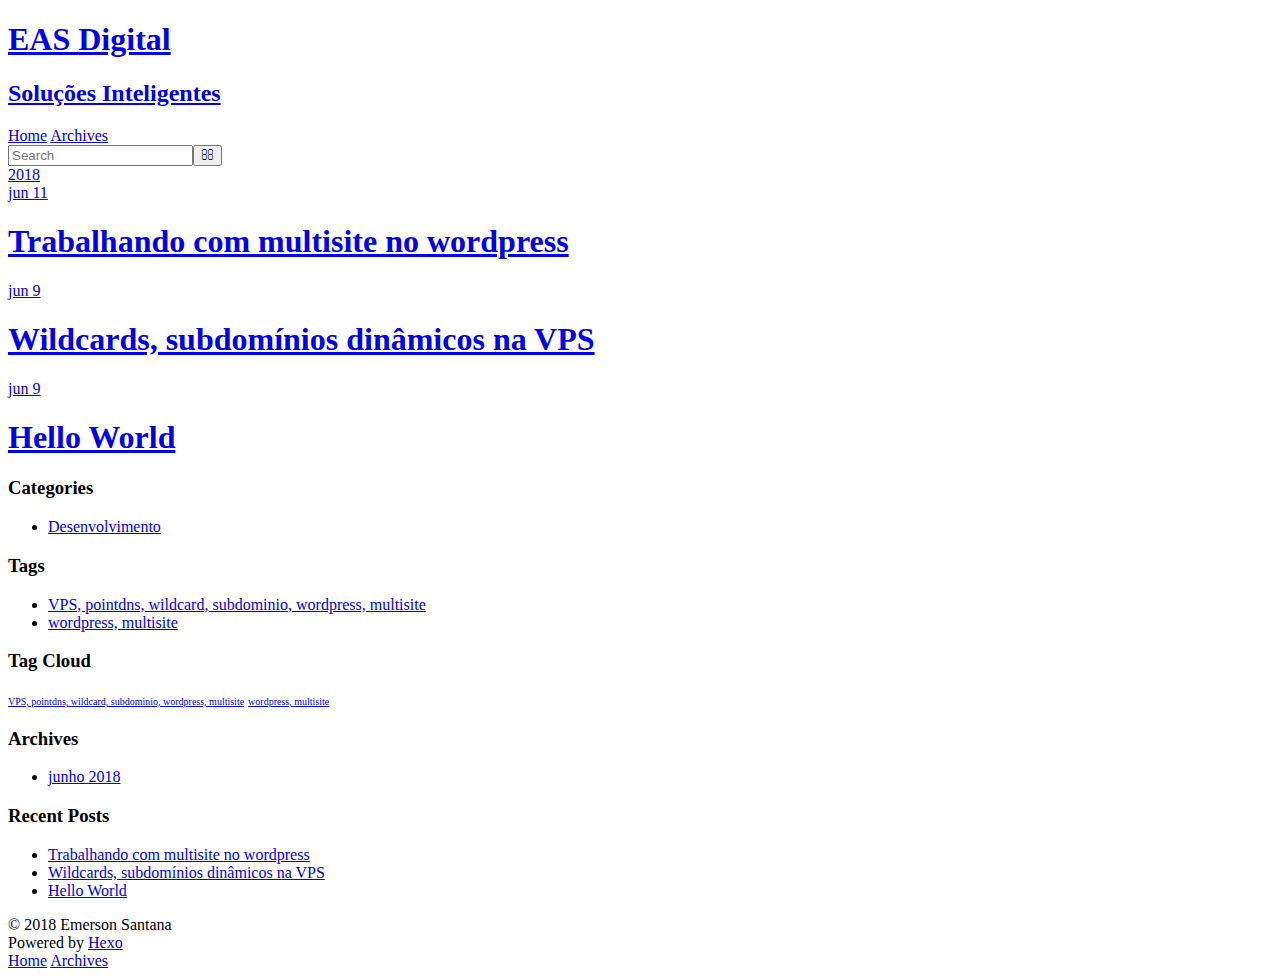
==== public/archives/index.html @ 68dd3f3a "Site updated: 2018-06-12 05:48:11" ====
<!DOCTYPE html>
<html>
<head>
  <meta charset="utf-8">
  

  
  <title>Archives | EAS Digital</title>
  <meta name="viewport" content="width=device-width, initial-scale=1, maximum-scale=1">
  <meta name="description" content="Um ambiente simples para compartilhamento e apredizado constante na vida de programador">
<meta name="keywords" content="excel, powerpoint, css3, html5, javascript, php, vps, linux, windows, dashboard, framework">
<meta property="og:type" content="website">
<meta property="og:title" content="EAS Digital">
<meta property="og:url" content="http://easdigital.com.br/archives/index.html">
<meta property="og:site_name" content="EAS Digital">
<meta property="og:description" content="Um ambiente simples para compartilhamento e apredizado constante na vida de programador">
<meta property="og:locale" content="pt-br">
<meta name="twitter:card" content="summary">
<meta name="twitter:title" content="EAS Digital">
<meta name="twitter:description" content="Um ambiente simples para compartilhamento e apredizado constante na vida de programador">
  
    <link rel="alternate" href="/atom.xml" title="EAS Digital" type="application/atom+xml">
  
  
    <link rel="icon" href="/favicon.png">
  
  
    <link href="//fonts.googleapis.com/css?family=Source+Code+Pro" rel="stylesheet" type="text/css">
  
  <link rel="stylesheet" href="/css/style.css">
</head>

<body>
  <div id="container">
    <div id="wrap">
      <header id="header">
  <div id="banner"></div>
  <div id="header-outer" class="outer">
    <div id="header-title" class="inner">
      <h1 id="logo-wrap">
        <a href="/" id="logo">EAS Digital</a>
      </h1>
      
        <h2 id="subtitle-wrap">
          <a href="/" id="subtitle">Soluções Inteligentes</a>
        </h2>
      
    </div>
    <div id="header-inner" class="inner">
      <nav id="main-nav">
        <a id="main-nav-toggle" class="nav-icon"></a>
        
          <a class="main-nav-link" href="/">Home</a>
        
          <a class="main-nav-link" href="/archives">Archives</a>
        
      </nav>
      <nav id="sub-nav">
        
          <a id="nav-rss-link" class="nav-icon" href="/atom.xml" title="RSS Feed"></a>
        
        <a id="nav-search-btn" class="nav-icon" title="Search"></a>
      </nav>
      <div id="search-form-wrap">
        <form action="//google.com/search" method="get" accept-charset="UTF-8" class="search-form"><input type="search" name="q" class="search-form-input" placeholder="Search"><button type="submit" class="search-form-submit">&#xF002;</button><input type="hidden" name="sitesearch" value="http://easdigital.com.br"></form>
      </div>
    </div>
  </div>
</header>
      <div class="outer">
        <section id="main">
  
  
    
    
      
      
      <section class="archives-wrap">
        <div class="archive-year-wrap">
          <a href="/archives/2018" class="archive-year">2018</a>
        </div>
        <div class="archives">
    
    <article class="archive-article archive-type-post">
  <div class="archive-article-inner">
    <header class="archive-article-header">
      <a href="/trabalhando-com-multisite-no-wordpress/" class="archive-article-date">
  <time datetime="2018-06-12T01:34:19.000Z" itemprop="datePublished">jun 11</time>
</a>
      
  
    <h1 itemprop="name">
      <a class="archive-article-title" href="/trabalhando-com-multisite-no-wordpress/">Trabalhando com multisite no wordpress</a>
    </h1>
  

    </header>
  </div>
</article>
  
    
    
    <article class="archive-article archive-type-post">
  <div class="archive-article-inner">
    <header class="archive-article-header">
      <a href="/wildcards-subdominios-dinamicos-na-vps/" class="archive-article-date">
  <time datetime="2018-06-10T02:49:26.000Z" itemprop="datePublished">jun 9</time>
</a>
      
  
    <h1 itemprop="name">
      <a class="archive-article-title" href="/wildcards-subdominios-dinamicos-na-vps/">Wildcards, subdomínios dinâmicos na VPS</a>
    </h1>
  

    </header>
  </div>
</article>
  
    
    
    <article class="archive-article archive-type-post">
  <div class="archive-article-inner">
    <header class="archive-article-header">
      <a href="/hello-world/" class="archive-article-date">
  <time datetime="2018-06-10T01:49:26.000Z" itemprop="datePublished">jun 9</time>
</a>
      
  
    <h1 itemprop="name">
      <a class="archive-article-title" href="/hello-world/">Hello World</a>
    </h1>
  

    </header>
  </div>
</article>
  
  
    </div></section>
  


</section>
        
          <aside id="sidebar">
  
    
  <div class="widget-wrap">
    <h3 class="widget-title">Categories</h3>
    <div class="widget">
      <ul class="category-list"><li class="category-list-item"><a class="category-list-link" href="/categories/desenvolvimento/">Desenvolvimento</a></li></ul>
    </div>
  </div>


  
    
  <div class="widget-wrap">
    <h3 class="widget-title">Tags</h3>
    <div class="widget">
      <ul class="tag-list"><li class="tag-list-item"><a class="tag-list-link" href="/tags/vps-pointdns-wildcard-subdominio-wordpress-multisite/">VPS, pointdns, wildcard, subdominio, wordpress, multisite</a></li><li class="tag-list-item"><a class="tag-list-link" href="/tags/wordpress-multisite/">wordpress, multisite</a></li></ul>
    </div>
  </div>


  
    
  <div class="widget-wrap">
    <h3 class="widget-title">Tag Cloud</h3>
    <div class="widget tagcloud">
      <a href="/tags/vps-pointdns-wildcard-subdominio-wordpress-multisite/" style="font-size: 10px;">VPS, pointdns, wildcard, subdominio, wordpress, multisite</a> <a href="/tags/wordpress-multisite/" style="font-size: 10px;">wordpress, multisite</a>
    </div>
  </div>

  
    
  <div class="widget-wrap">
    <h3 class="widget-title">Archives</h3>
    <div class="widget">
      <ul class="archive-list"><li class="archive-list-item"><a class="archive-list-link" href="/archives/2018/06/">junho 2018</a></li></ul>
    </div>
  </div>


  
    
  <div class="widget-wrap">
    <h3 class="widget-title">Recent Posts</h3>
    <div class="widget">
      <ul>
        
          <li>
            <a href="/trabalhando-com-multisite-no-wordpress/">Trabalhando com multisite no wordpress</a>
          </li>
        
          <li>
            <a href="/wildcards-subdominios-dinamicos-na-vps/">Wildcards, subdomínios dinâmicos na VPS</a>
          </li>
        
          <li>
            <a href="/hello-world/">Hello World</a>
          </li>
        
      </ul>
    </div>
  </div>

  
</aside>
        
      </div>
      <footer id="footer">
  
  <div class="outer">
    <div id="footer-info" class="inner">
      &copy; 2018 Emerson Santana<br>
      Powered by <a href="http://hexo.io/" target="_blank">Hexo</a>
    </div>
  </div>
</footer>
    </div>
    <nav id="mobile-nav">
  
    <a href="/" class="mobile-nav-link">Home</a>
  
    <a href="/archives" class="mobile-nav-link">Archives</a>
  
</nav>
    

<script src="//ajax.googleapis.com/ajax/libs/jquery/2.0.3/jquery.min.js"></script>


  <link rel="stylesheet" href="/fancybox/jquery.fancybox.css">
  <script src="/fancybox/jquery.fancybox.pack.js"></script>


<script src="/js/script.js"></script>



  </div>
</body>
</html>
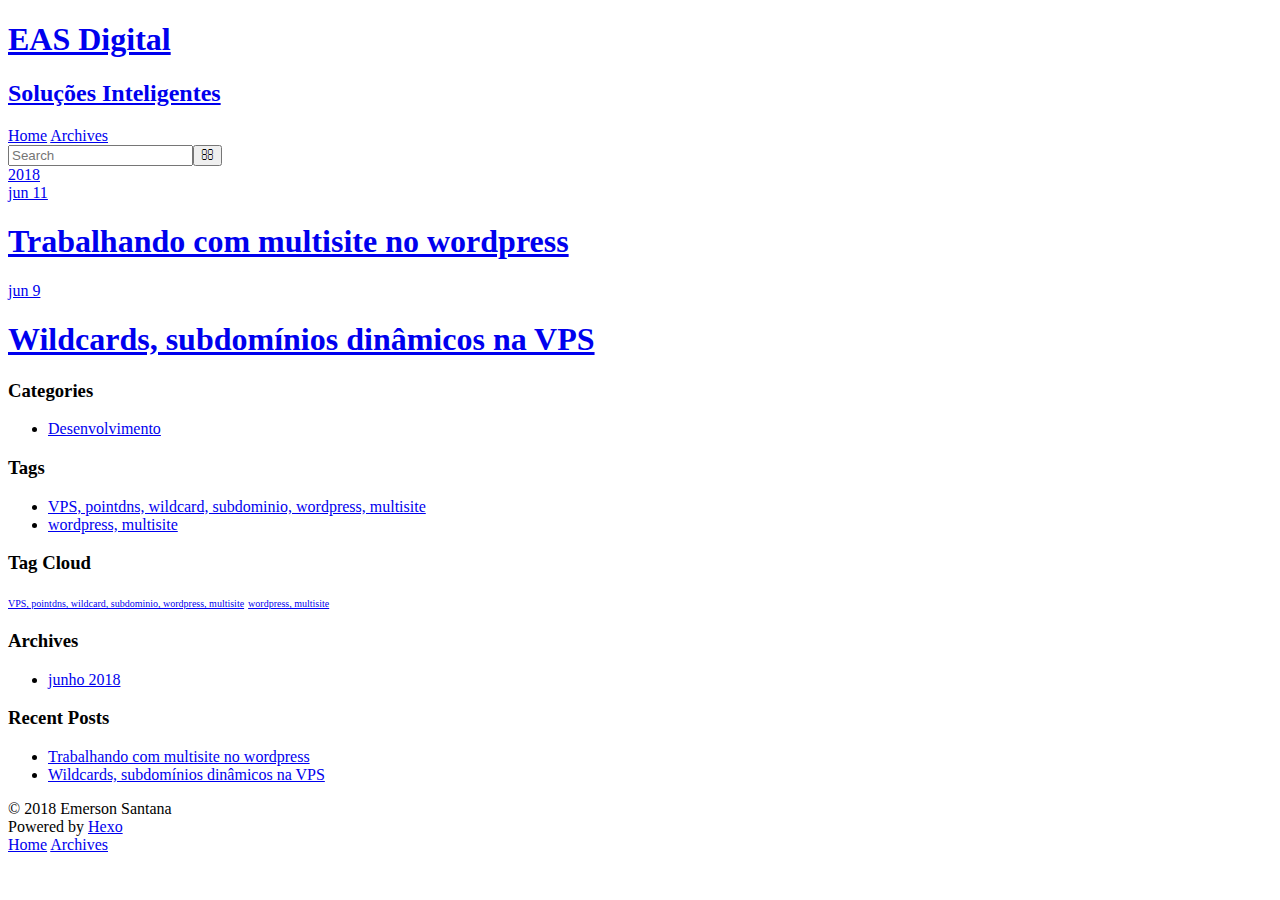
==== commit c717c3f4: "Site updated: 2018-06-13 22:37:17" ====
--- a/public/archives/index.html
+++ b/public/archives/index.html
@@ -117,25 +117,6 @@
   </div>
 </article>
   
-    
-    
-    <article class="archive-article archive-type-post">
-  <div class="archive-article-inner">
-    <header class="archive-article-header">
-      <a href="/hello-world/" class="archive-article-date">
-  <time datetime="2018-06-10T01:49:26.000Z" itemprop="datePublished">jun 9</time>
-</a>
-      
-  
-    <h1 itemprop="name">
-      <a class="archive-article-title" href="/hello-world/">Hello World</a>
-    </h1>
-  
-
-    </header>
-  </div>
-</article>
-  
   
     </div></section>
   
@@ -196,10 +177,6 @@
         
           <li>
             <a href="/wildcards-subdominios-dinamicos-na-vps/">Wildcards, subdomínios dinâmicos na VPS</a>
-          </li>
-        
-          <li>
-            <a href="/hello-world/">Hello World</a>
           </li>
         
       </ul>
